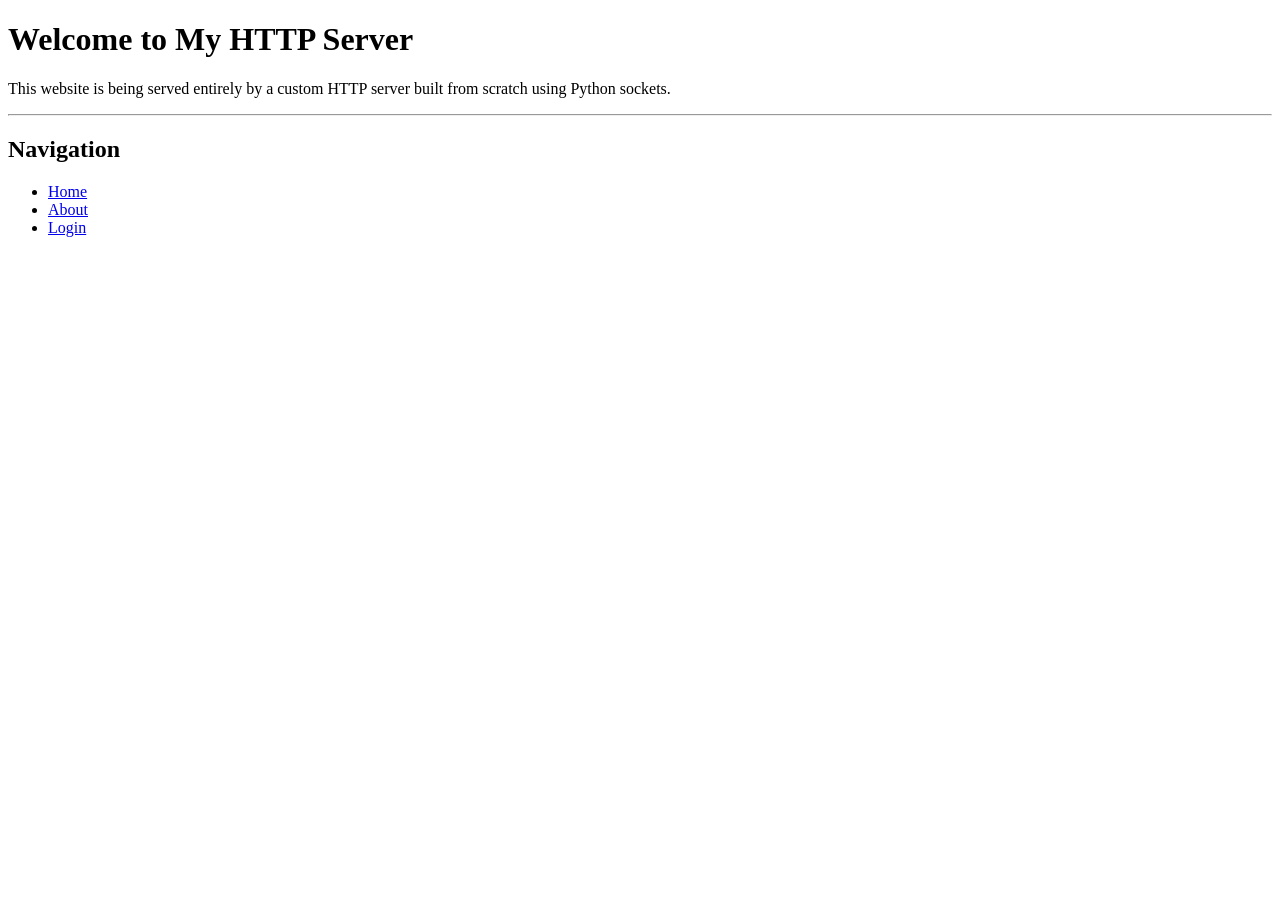
==== pages/index.html @ 08153751 "implemented request handlers" ====
<!DOCTYPE html>
<html>
<head>
    <title>Home</title>
</head>
<body>

    <h1>Welcome to My HTTP Server</h1>

    <p>
        This website is being served entirely by a custom HTTP server
        built from scratch using Python sockets.
    </p>

    <hr>

    <h2>Navigation</h2>

    <ul>
        <li><a href="/">Home</a></li>
        <li><a href="/about">About</a></li>
        <li><a href="/login">Login</a></li>
    </ul>

</body>
</html>
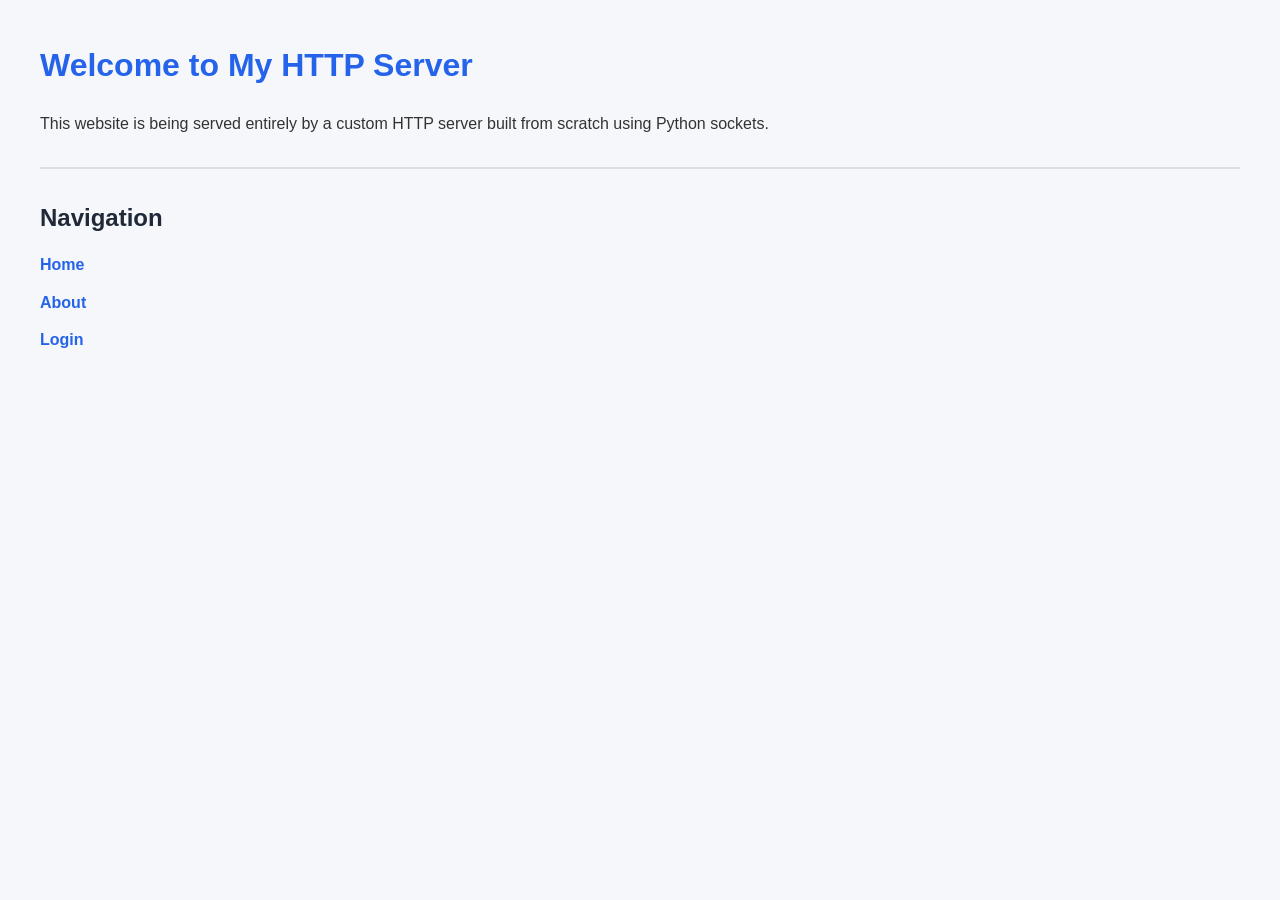
==== commit 36a99859: "rendering css" ====
--- a/pages/index.html
+++ b/pages/index.html
@@ -2,6 +2,7 @@
 <html>
 <head>
     <title>Home</title>
+    <link rel="stylesheet" href="/static/style.css">
 </head>
 <body>
 
--- a/static/style.css
+++ b/static/style.css
@@ -0,0 +1,101 @@
+/* Reset */
+
+* {
+    margin: 0;
+    padding: 0;
+    box-sizing: border-box;
+}
+
+/* Page */
+
+body {
+    font-family: Arial, Helvetica, sans-serif;
+    background-color: #f5f7fa;
+    color: #333;
+    padding: 40px;
+    line-height: 1.6;
+}
+
+/* Headings */
+
+h1 {
+    color: #2563eb;
+    margin-bottom: 20px;
+}
+
+h2 {
+    margin-top: 30px;
+    margin-bottom: 15px;
+    color: #1f2937;
+}
+
+/* Paragraph */
+
+p {
+    margin-bottom: 20px;
+}
+
+/* Divider */
+
+hr {
+    margin: 30px 0;
+    border: none;
+    border-top: 2px solid #ddd;
+}
+
+/* Navigation */
+
+ul {
+    list-style: none;
+}
+
+li {
+    margin: 12px 0;
+}
+
+a {
+    color: #2563eb;
+    text-decoration: none;
+    font-weight: bold;
+}
+
+a:hover {
+    text-decoration: underline;
+    color: #1d4ed8;
+}
+
+/* Forms */
+
+form {
+    margin-top: 20px;
+}
+
+label {
+    display: block;
+    margin-top: 15px;
+    margin-bottom: 5px;
+    font-weight: bold;
+}
+
+input {
+    width: 300px;
+    padding: 10px;
+    border: 1px solid #bbb;
+    border-radius: 6px;
+    font-size: 15px;
+}
+
+button {
+    margin-top: 20px;
+    padding: 10px 18px;
+    border: none;
+    border-radius: 6px;
+    background-color: #2563eb;
+    color: white;
+    cursor: pointer;
+    font-size: 15px;
+}
+
+button:hover {
+    background-color: #1d4ed8;
+}
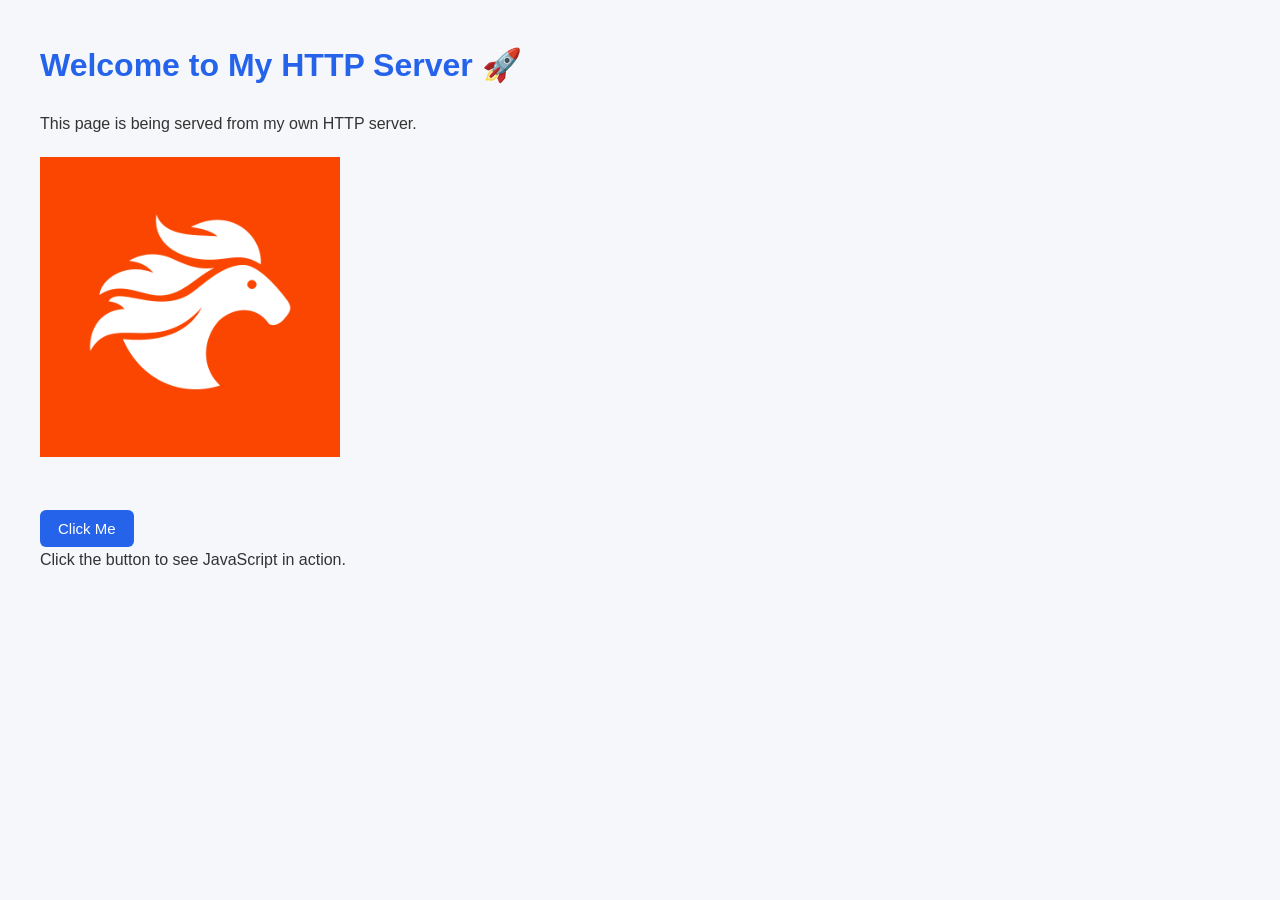
==== commit c8626874: "embed image, add app.js" ====
--- a/pages/index.html
+++ b/pages/index.html
@@ -1,27 +1,35 @@
 <!DOCTYPE html>
-<html>
+<html lang="en">
+
 <head>
-    <title>Home</title>
-    <link rel="stylesheet" href="/static/style.css">
+    <meta charset="UTF-8">
+    <title>My HTTP Server</title>
+
+    <link rel="stylesheet" href="/static/css/style.css">
 </head>
+
 <body>
 
-    <h1>Welcome to My HTTP Server</h1>
+    <h1>Welcome to My HTTP Server 🚀</h1>
 
-    <p>
-        This website is being served entirely by a custom HTTP server
-        built from scratch using Python sockets.
+    <p>This page is being served from my own HTTP server.</p>
+
+    <img src="/static/images/logo.png"
+         alt="Logo"
+         width="300">
+
+    <br><br>
+
+    <button id="helloBtn">
+        Click Me
+    </button>
+
+    <p id="message">
+        Click the button to see JavaScript in action.
     </p>
 
-    <hr>
-
-    <h2>Navigation</h2>
-
-    <ul>
-        <li><a href="/">Home</a></li>
-        <li><a href="/about">About</a></li>
-        <li><a href="/login">Login</a></li>
-    </ul>
+    <script src="/static/js/app.js"></script>
 
 </body>
+
 </html>
--- a/static/css/style.css
+++ b/static/css/style.css
@@ -0,0 +1,101 @@
+/* Reset */
+
+* {
+    margin: 0;
+    padding: 0;
+    box-sizing: border-box;
+}
+
+/* Page */
+
+body {
+    font-family: Arial, Helvetica, sans-serif;
+    background-color: #f5f7fa;
+    color: #333;
+    padding: 40px;
+    line-height: 1.6;
+}
+
+/* Headings */
+
+h1 {
+    color: #2563eb;
+    margin-bottom: 20px;
+}
+
+h2 {
+    margin-top: 30px;
+    margin-bottom: 15px;
+    color: #1f2937;
+}
+
+/* Paragraph */
+
+p {
+    margin-bottom: 20px;
+}
+
+/* Divider */
+
+hr {
+    margin: 30px 0;
+    border: none;
+    border-top: 2px solid #ddd;
+}
+
+/* Navigation */
+
+ul {
+    list-style: none;
+}
+
+li {
+    margin: 12px 0;
+}
+
+a {
+    color: #2563eb;
+    text-decoration: none;
+    font-weight: bold;
+}
+
+a:hover {
+    text-decoration: underline;
+    color: #1d4ed8;
+}
+
+/* Forms */
+
+form {
+    margin-top: 20px;
+}
+
+label {
+    display: block;
+    margin-top: 15px;
+    margin-bottom: 5px;
+    font-weight: bold;
+}
+
+input {
+    width: 300px;
+    padding: 10px;
+    border: 1px solid #bbb;
+    border-radius: 6px;
+    font-size: 15px;
+}
+
+button {
+    margin-top: 20px;
+    padding: 10px 18px;
+    border: none;
+    border-radius: 6px;
+    background-color: #2563eb;
+    color: white;
+    cursor: pointer;
+    font-size: 15px;
+}
+
+button:hover {
+    background-color: #1d4ed8;
+}
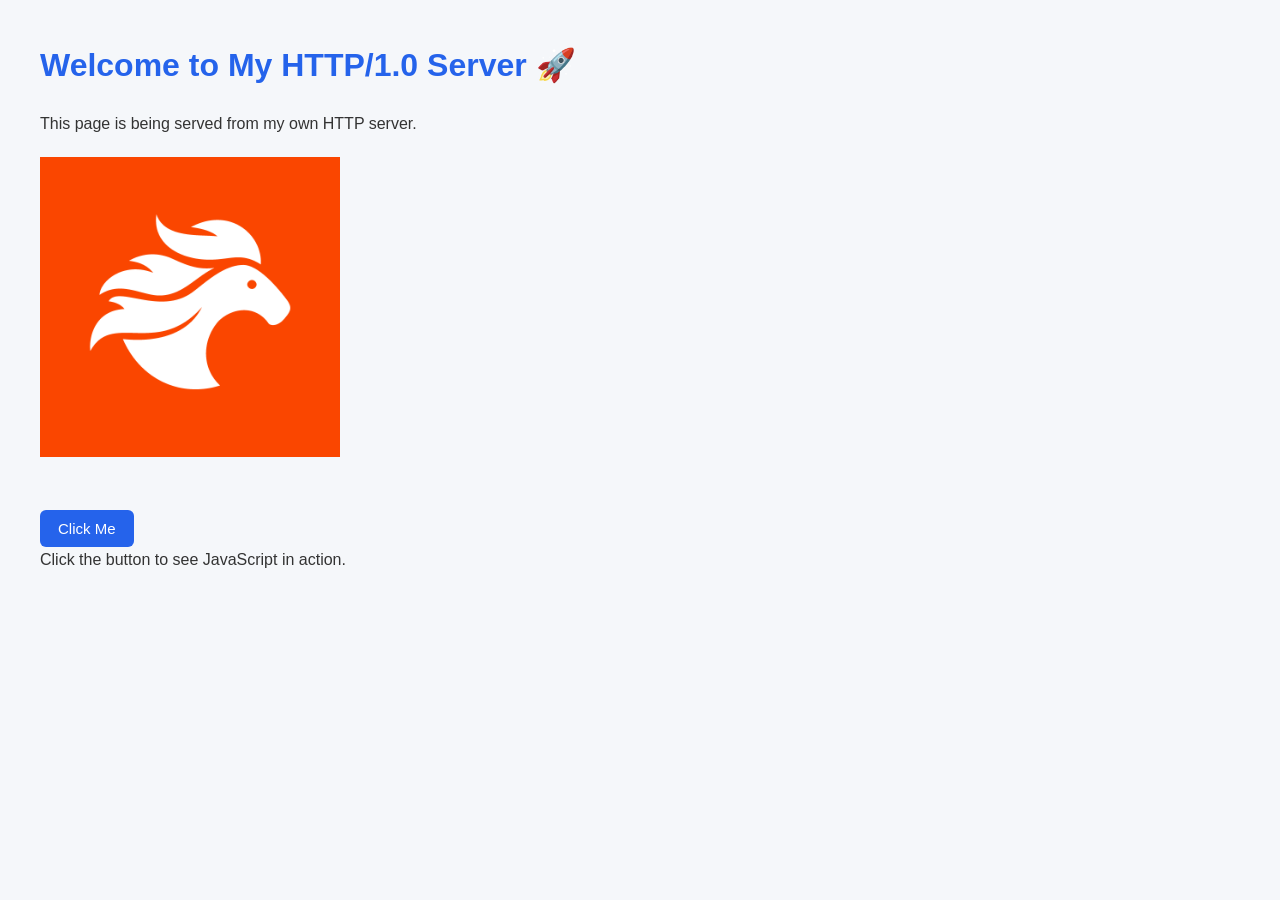
==== commit 7cf8c205: "home title changes" ====
--- a/pages/index.html
+++ b/pages/index.html
@@ -10,7 +10,7 @@
 
 <body>
 
-    <h1>Welcome to My HTTP Server 🚀</h1>
+    <h1>Welcome to My HTTP/1.0 Server 🚀</h1>
 
     <p>This page is being served from my own HTTP server.</p>
 
